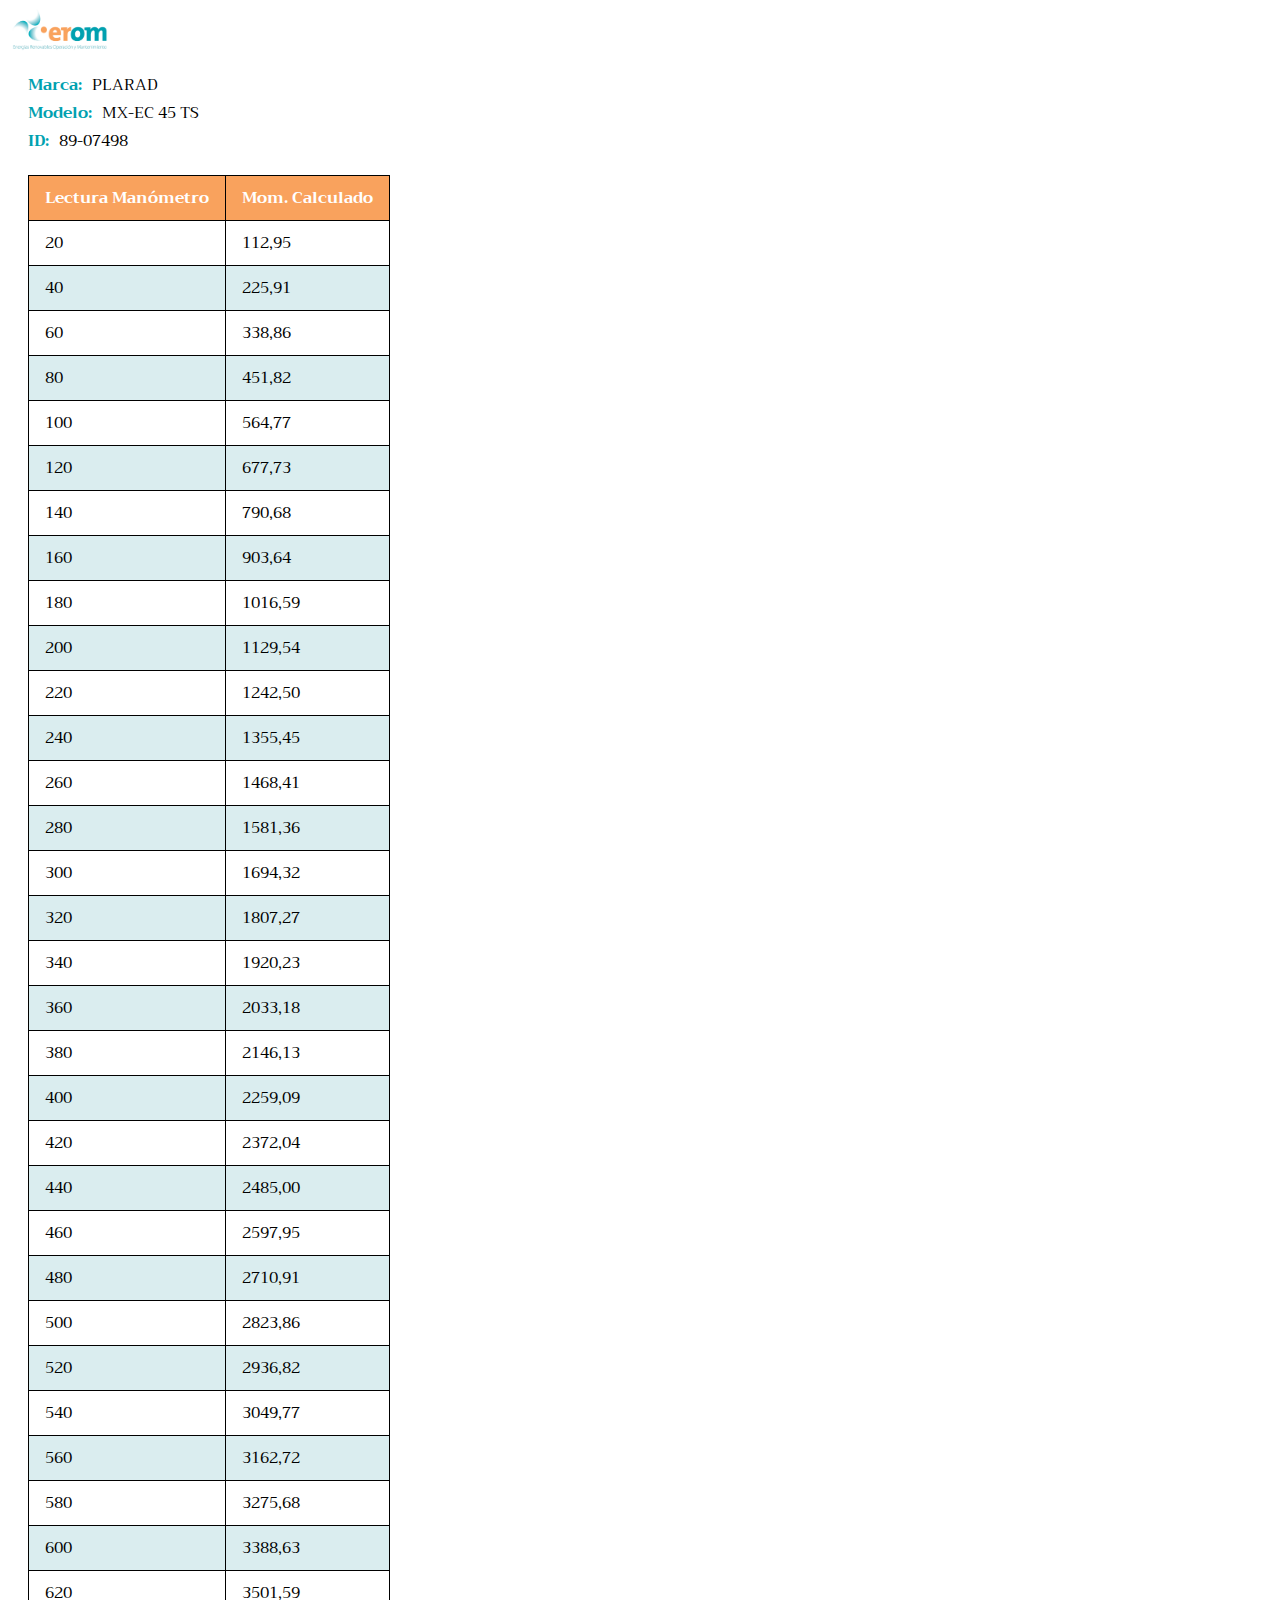
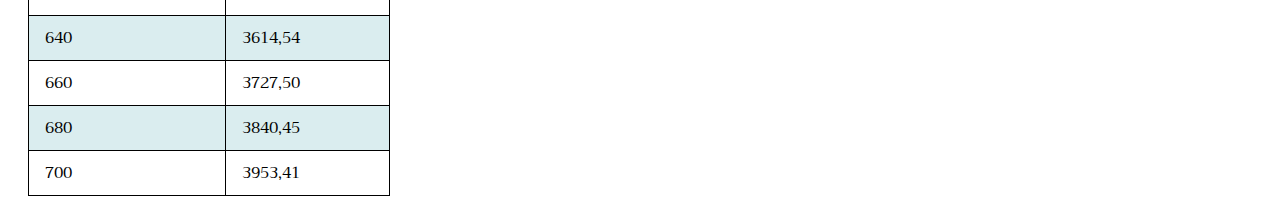
==== MX-EC_45_TS.html @ 3782b21d "Add files via upload" ====
<html>
  <head>
    <title>MX-EC 45 TS</title>
    <link rel="stylesheet" href="https://fonts.googleapis.com/css?family=Trirong">
    <link rel="stylesheet" href="css/main.css">
  </head>
  <body>
    <img class="logo" src="images/logo.png">
    <div class="identification">
      <div><p class="title">Marca: </p><p class="data">PLARAD</p></div>
      <div><p class="title">Modelo: </p><p class="data">MX-EC 45 TS</p></div>
      <div><p class="title">ID: </p><p class="data">89-07498</p></div>
    </div>
    <table>
      <thead>
        <tr>
          <th>Lectura Manómetro</th>
          <th>Mom. Calculado</th>
        </tr>
      </thead>
      <tbody>
        <tr>
          <td data-title="Lectura Manómetro">20</td>
          <td data-title="Mom. Calculado">112,95</td>
        </tr>
        <tr>
          <td data-title="Lectura Manómetro">40</td>
          <td data-title="Mom. Calculado">225,91</td>
        </tr>
        <tr>
          <td data-title="Lectura Manómetro">60</td>
          <td data-title="Mom. Calculado">338,86</td>
        </tr>
        <tr>
          <td data-title="Lectura Manómetro">80</td>
          <td data-title="Mom. Calculado">451,82</td>
        </tr>
        <tr>
          <td data-title="Lectura Manómetro">100</td>
          <td data-title="Mom. Calculado">564,77</td>
        </tr>
        <tr>
          <td data-title="Lectura Manómetro">120</td>
          <td data-title="Mom. Calculado">677,73</td>
        </tr>
        <tr>
          <td data-title="Lectura Manómetro">140</td>
          <td data-title="Mom. Calculado">790,68</td>
        </tr>
        <tr>
          <td data-title="Lectura Manómetro">160</td>
          <td data-title="Mom. Calculado">903,64</td>
        </tr>
        <tr>
          <td data-title="Lectura Manómetro">180</td>
          <td data-title="Mom. Calculado">1016,59</td>
        </tr>
        <tr>
          <td data-title="Lectura Manómetro">200</td>
          <td data-title="Mom. Calculado">1129,54</td>
        </tr>
        <tr>
          <td data-title="Lectura Manómetro">220</td>
          <td data-title="Mom. Calculado">1242,50</td>
        </tr>
        <tr>
          <td data-title="Lectura Manómetro">240</td>
          <td data-title="Mom. Calculado">1355,45</td>
        </tr>
        <tr>
          <td data-title="Lectura Manómetro">260</td>
          <td data-title="Mom. Calculado">1468,41</td>
        </tr>
        <tr>
          <td data-title="Lectura Manómetro">280</td>
          <td data-title="Mom. Calculado">1581,36</td>
        </tr>
        <tr>
          <td data-title="Lectura Manómetro">300</td>
          <td data-title="Mom. Calculado">1694,32</td>
        </tr>
        <tr>
          <td data-title="Lectura Manómetro">320</td>
          <td data-title="Mom. Calculado">1807,27</td>
        </tr>
        <tr>
          <td data-title="Lectura Manómetro">340</td>
          <td data-title="Mom. Calculado">1920,23</td>
        </tr>
        <tr>
          <td data-title="Lectura Manómetro">360</td>
          <td data-title="Mom. Calculado">2033,18</td>
        </tr>
        <tr>
          <td data-title="Lectura Manómetro">380</td>
          <td data-title="Mom. Calculado">2146,13</td>
        </tr>
        <tr>
          <td data-title="Lectura Manómetro">400</td>
          <td data-title="Mom. Calculado">2259,09</td>
        </tr>
        <tr>
          <td data-title="Lectura Manómetro">420</td>
          <td data-title="Mom. Calculado">2372,04</td>
        </tr>
        <tr>
          <td data-title="Lectura Manómetro">440</td>
          <td data-title="Mom. Calculado">2485,00</td>
        </tr>
        <tr>
          <td data-title="Lectura Manómetro">460</td>
          <td data-title="Mom. Calculado">2597,95</td>
        </tr>
        <tr>
          <td data-title="Lectura Manómetro">480</td>
          <td data-title="Mom. Calculado">2710,91</td>
        </tr>
        <tr>
          <td data-title="Lectura Manómetro">500</td>
          <td data-title="Mom. Calculado">2823,86</td>
        </tr>
        <tr>
          <td data-title="Lectura Manómetro">520</td>
          <td data-title="Mom. Calculado">2936,82</td>
        </tr>
        <tr>
          <td data-title="Lectura Manómetro">540</td>
          <td data-title="Mom. Calculado">3049,77</td>
        </tr>
        <tr>
          <td data-title="Lectura Manómetro">560</td>
          <td data-title="Mom. Calculado">3162,72</td>
        </tr>
        <tr>
          <td data-title="Lectura Manómetro">580</td>
          <td data-title="Mom. Calculado">3275,68</td>
        </tr>
        <tr>
          <td data-title="Lectura Manómetro">600</td>
          <td data-title="Mom. Calculado">3388,63</td>
        </tr>
        <tr>
          <td data-title="Lectura Manómetro">620</td>
          <td data-title="Mom. Calculado">3501,59</td>
        </tr>
        <tr>
          <td data-title="Lectura Manómetro">640</td>
          <td data-title="Mom. Calculado">3614,54</td>
        </tr>
        <tr>
          <td data-title="Lectura Manómetro">660</td>
          <td data-title="Mom. Calculado">3727,50</td>
        </tr>
        <tr>
          <td data-title="Lectura Manómetro">680</td>
          <td data-title="Mom. Calculado">3840,45</td>
        </tr>
        <tr>
          <td data-title="Lectura Manómetro">700</td>
          <td data-title="Mom. Calculado">3953,41</td>
        </tr>
      </tbody>
    </table>
  </body>
</html>
---- css/main.css ----
body {
	font-family: "Trirong", serif;
	background-position: 0px 0px;
}

.logo {
	width: 100px;
}

.identification {
	margin: 20px;
}

.identification div{
	display: flex;
	flex-direction: row;
}

.title {
	font-weight: bold;
	color: #00A1B0;
}

.data {
	margin-left: 10px;
}

.identification p {
	margin-top: 0px;
	margin-bottom: 0px;
}

table {
	margin-left: 20px;
  	border-collapse: collapse;
  	border-width: 0;

  	display: block;
  	overflow: auto;
}

td, th {
  	border: 1px solid;
  	padding: .5em 1em;
}

th {
	background-color: #F9A25D;
	border: 1px solid black;
	color: white;
}

tr th {
	font-weight: bold;
}

tr:nth-child(even) {
	background-color: #DAEDEF;
}
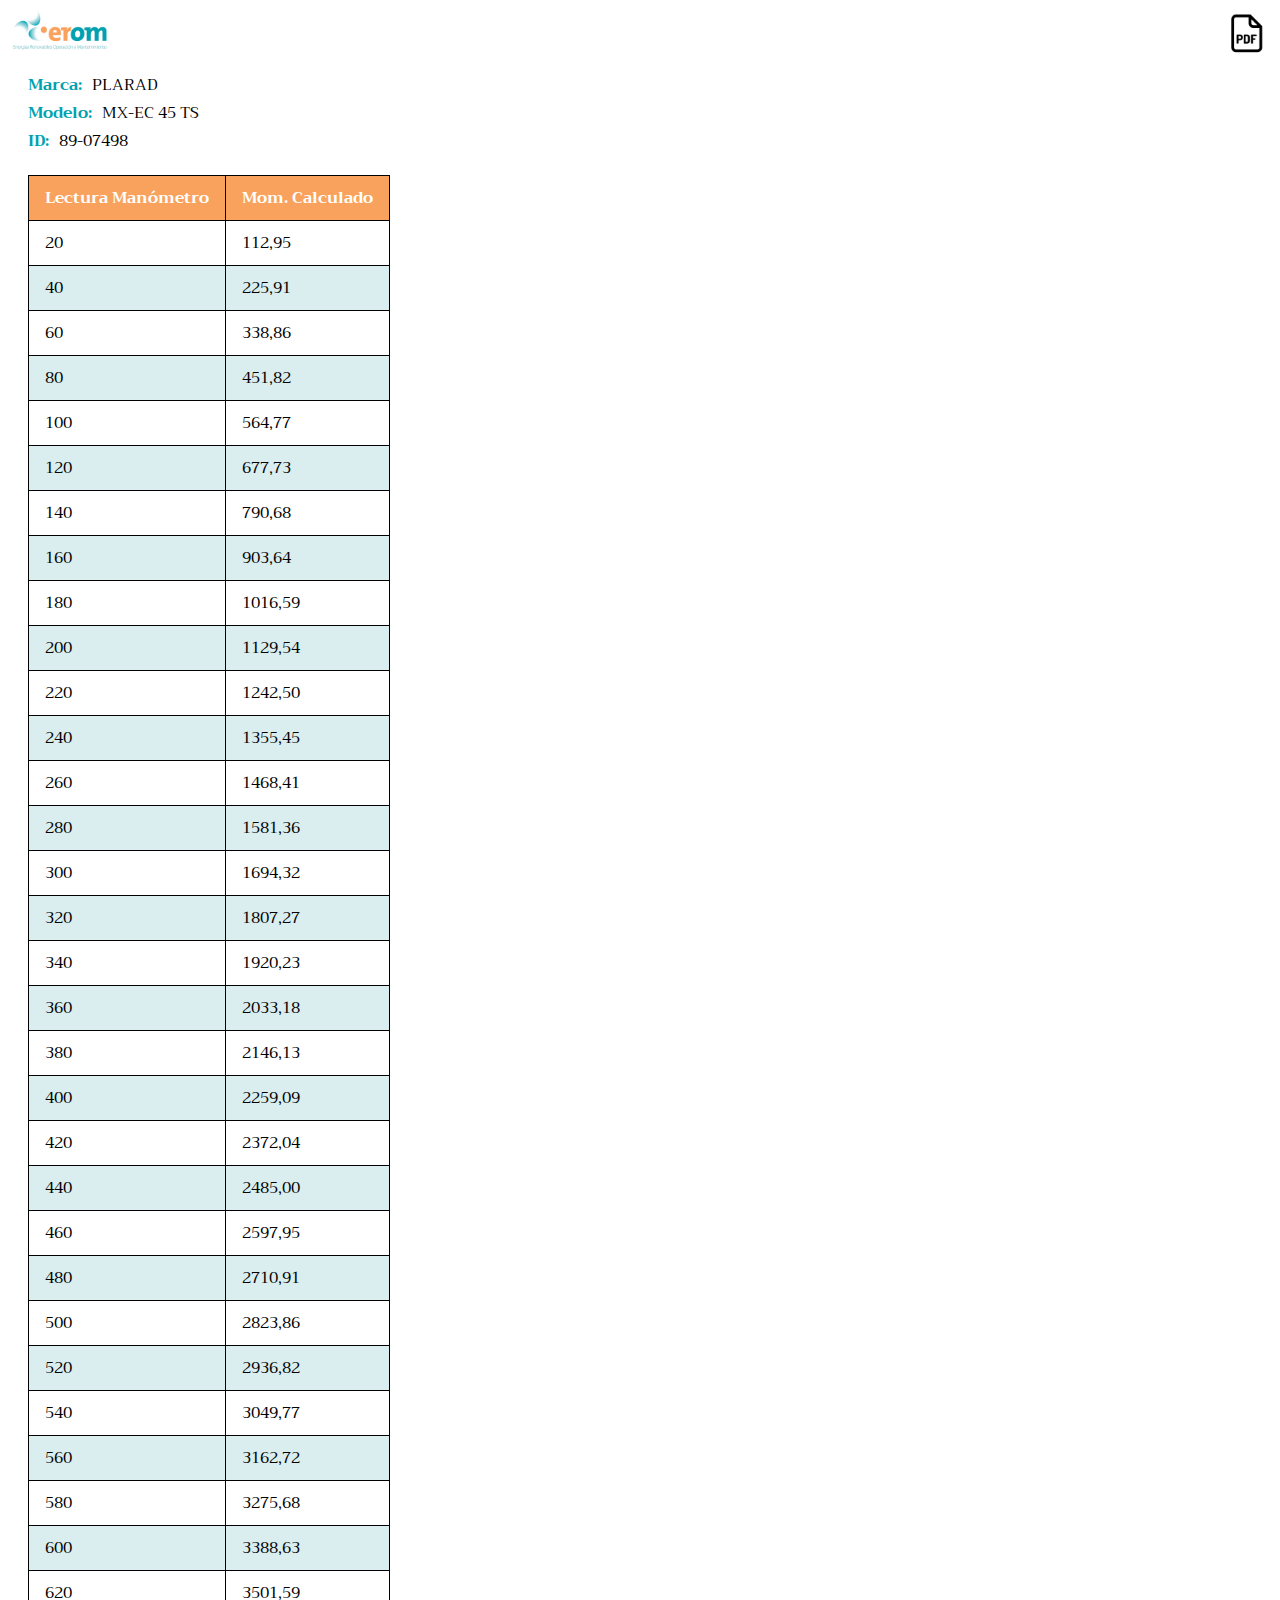
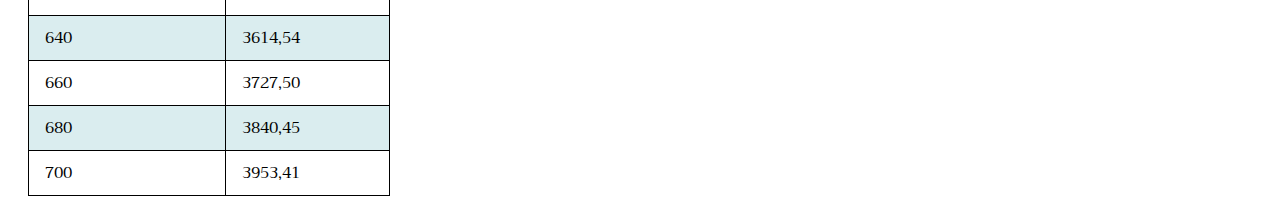
==== commit e4bf54fa: "Update MX-EC_45_TS.html" ====
--- a/MX-EC_45_TS.html
+++ b/MX-EC_45_TS.html
@@ -6,6 +6,7 @@
   </head>
   <body>
     <img class="logo" src="images/logo.png">
+    <a href="https://eromcaniza.github.io/calibrations/pdfs/MX-EC%2045%20TS.PDF"><img class="pdf" src="images/pdf.png"></a>
     <div class="identification">
       <div><p class="title">Marca: </p><p class="data">PLARAD</p></div>
       <div><p class="title">Modelo: </p><p class="data">MX-EC 45 TS</p></div>
@@ -162,4 +163,4 @@
       </tbody>
     </table>
   </body>
-</html>+</html>
--- a/css/main.css
+++ b/css/main.css
@@ -5,6 +5,14 @@
 
 .logo {
 	width: 100px;
+}
+
+.pdf {
+	width: 48px;
+	height: 48px;
+	position: absolute;
+	right: 10px;
+	top: 10px;
 }
 
 .identification {
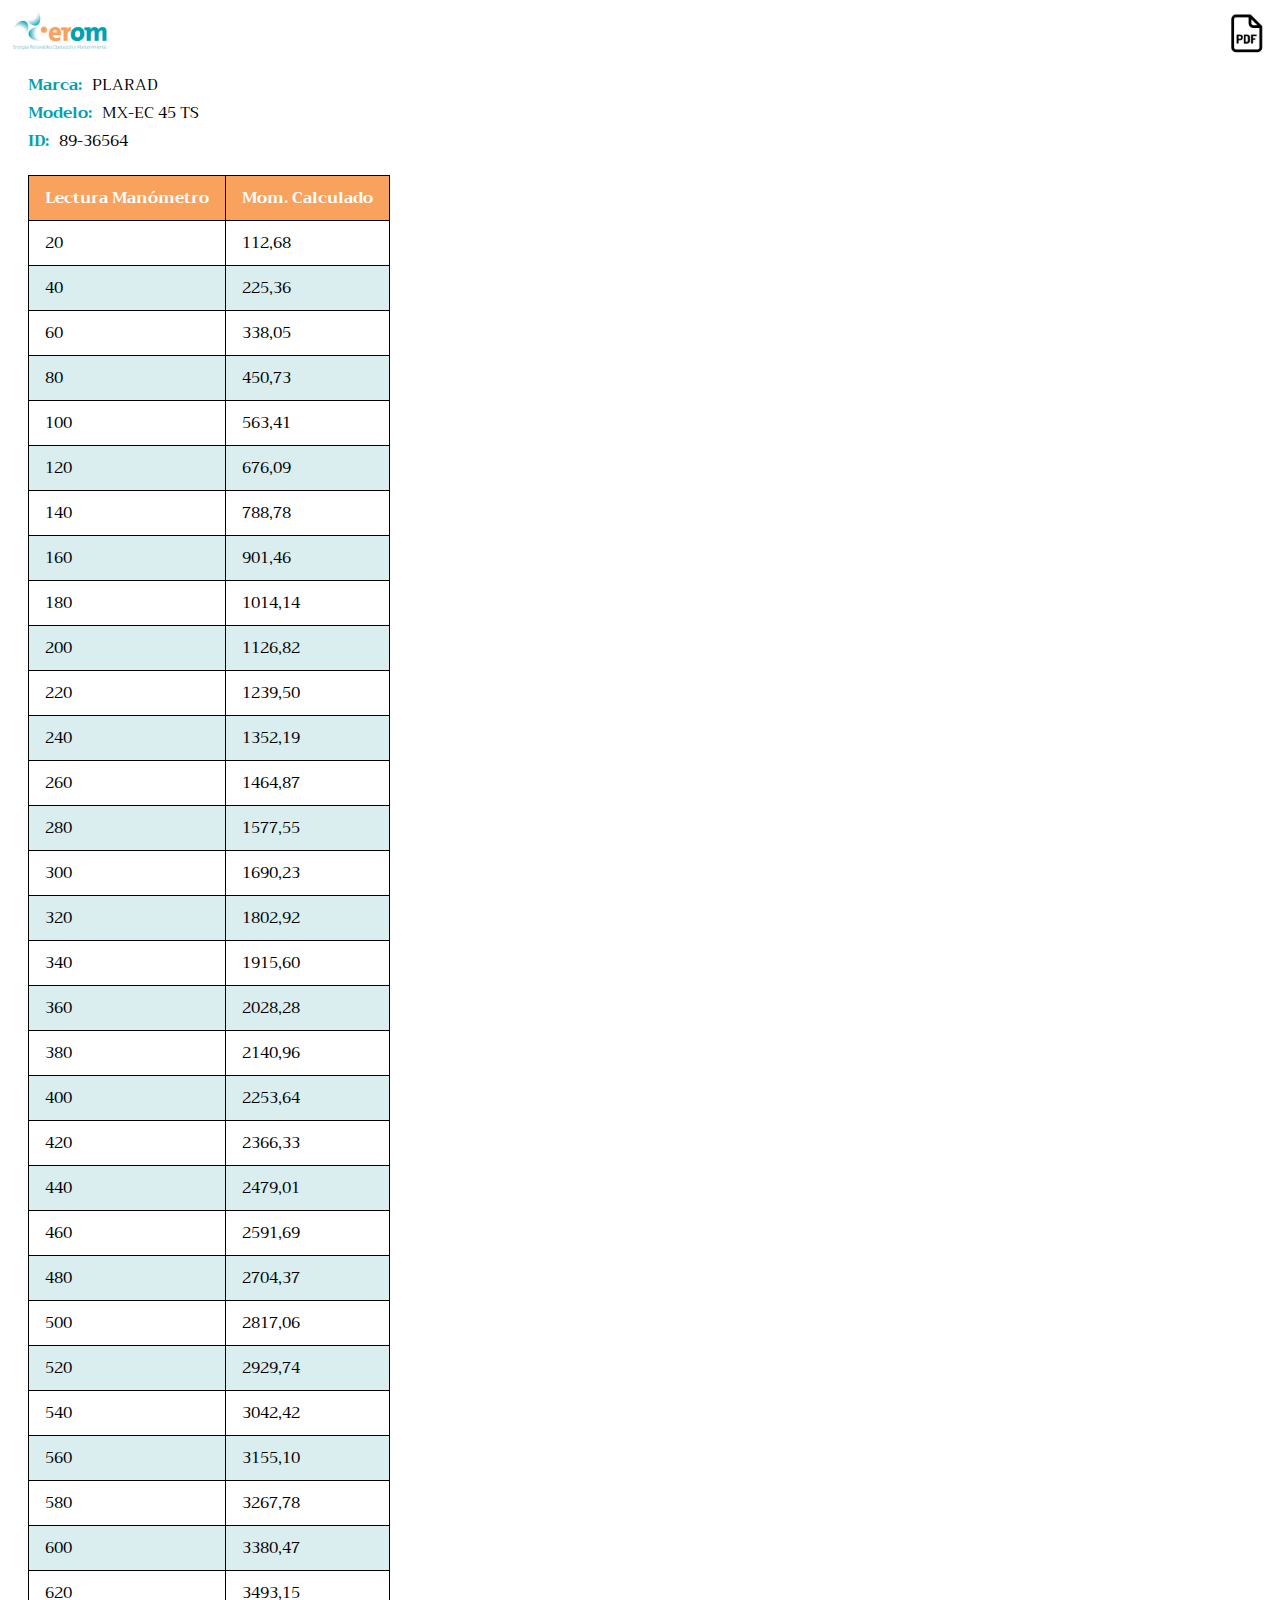
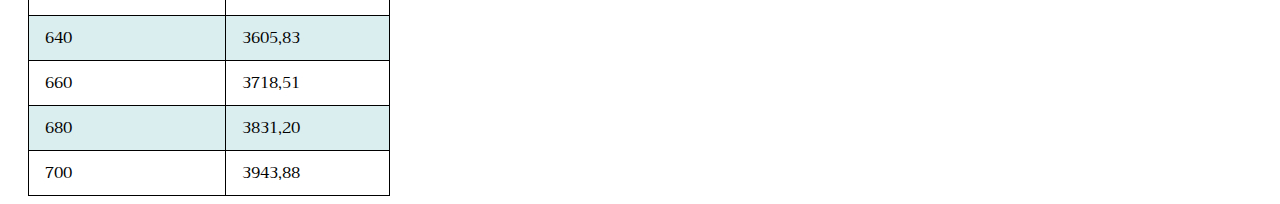
==== commit 785aaf3d: "Update MX-EC_45_TS.html" ====
--- a/MX-EC_45_TS.html
+++ b/MX-EC_45_TS.html
@@ -6,11 +6,11 @@
   </head>
   <body>
     <img class="logo" src="images/logo.png">
-    <a href="https://eromcaniza.github.io/calibrations/pdfs/MX-EC%2045%20TS.PDF"><img class="pdf" src="images/pdf.png"></a>
+    <a href="https://eromcaniza.github.io/calibrations/pdfs/MX-EC%2045%20TS.pdf"><img class="pdf" src="images/pdf.png"></a>
     <div class="identification">
       <div><p class="title">Marca: </p><p class="data">PLARAD</p></div>
       <div><p class="title">Modelo: </p><p class="data">MX-EC 45 TS</p></div>
-      <div><p class="title">ID: </p><p class="data">89-07498</p></div>
+      <div><p class="title">ID: </p><p class="data">89-36564</p></div>
     </div>
     <table>
       <thead>
@@ -22,143 +22,143 @@
       <tbody>
         <tr>
           <td data-title="Lectura Manómetro">20</td>
-          <td data-title="Mom. Calculado">112,95</td>
+          <td data-title="Mom. Calculado">112,68</td>
         </tr>
         <tr>
           <td data-title="Lectura Manómetro">40</td>
-          <td data-title="Mom. Calculado">225,91</td>
+          <td data-title="Mom. Calculado">225,36</td>
         </tr>
         <tr>
           <td data-title="Lectura Manómetro">60</td>
-          <td data-title="Mom. Calculado">338,86</td>
+          <td data-title="Mom. Calculado">338,05</td>
         </tr>
         <tr>
           <td data-title="Lectura Manómetro">80</td>
-          <td data-title="Mom. Calculado">451,82</td>
+          <td data-title="Mom. Calculado">450,73</td>
         </tr>
         <tr>
           <td data-title="Lectura Manómetro">100</td>
-          <td data-title="Mom. Calculado">564,77</td>
+          <td data-title="Mom. Calculado">563,41</td>
         </tr>
         <tr>
           <td data-title="Lectura Manómetro">120</td>
-          <td data-title="Mom. Calculado">677,73</td>
+          <td data-title="Mom. Calculado">676,09</td>
         </tr>
         <tr>
           <td data-title="Lectura Manómetro">140</td>
-          <td data-title="Mom. Calculado">790,68</td>
+          <td data-title="Mom. Calculado">788,78</td>
         </tr>
         <tr>
           <td data-title="Lectura Manómetro">160</td>
-          <td data-title="Mom. Calculado">903,64</td>
+          <td data-title="Mom. Calculado">901,46</td>
         </tr>
         <tr>
           <td data-title="Lectura Manómetro">180</td>
-          <td data-title="Mom. Calculado">1016,59</td>
+          <td data-title="Mom. Calculado">1014,14</td>
         </tr>
         <tr>
           <td data-title="Lectura Manómetro">200</td>
-          <td data-title="Mom. Calculado">1129,54</td>
+          <td data-title="Mom. Calculado">1126,82</td>
         </tr>
         <tr>
           <td data-title="Lectura Manómetro">220</td>
-          <td data-title="Mom. Calculado">1242,50</td>
+          <td data-title="Mom. Calculado">1239,50</td>
         </tr>
         <tr>
           <td data-title="Lectura Manómetro">240</td>
-          <td data-title="Mom. Calculado">1355,45</td>
+          <td data-title="Mom. Calculado">1352,19</td>
         </tr>
         <tr>
           <td data-title="Lectura Manómetro">260</td>
-          <td data-title="Mom. Calculado">1468,41</td>
+          <td data-title="Mom. Calculado">1464,87</td>
         </tr>
         <tr>
           <td data-title="Lectura Manómetro">280</td>
-          <td data-title="Mom. Calculado">1581,36</td>
+          <td data-title="Mom. Calculado">1577,55</td>
         </tr>
         <tr>
           <td data-title="Lectura Manómetro">300</td>
-          <td data-title="Mom. Calculado">1694,32</td>
+          <td data-title="Mom. Calculado">1690,23</td>
         </tr>
         <tr>
           <td data-title="Lectura Manómetro">320</td>
-          <td data-title="Mom. Calculado">1807,27</td>
+          <td data-title="Mom. Calculado">1802,92</td>
         </tr>
         <tr>
           <td data-title="Lectura Manómetro">340</td>
-          <td data-title="Mom. Calculado">1920,23</td>
+          <td data-title="Mom. Calculado">1915,60</td>
         </tr>
         <tr>
           <td data-title="Lectura Manómetro">360</td>
-          <td data-title="Mom. Calculado">2033,18</td>
+          <td data-title="Mom. Calculado">2028,28</td>
         </tr>
         <tr>
           <td data-title="Lectura Manómetro">380</td>
-          <td data-title="Mom. Calculado">2146,13</td>
+          <td data-title="Mom. Calculado">2140,96</td>
         </tr>
         <tr>
           <td data-title="Lectura Manómetro">400</td>
-          <td data-title="Mom. Calculado">2259,09</td>
+          <td data-title="Mom. Calculado">2253,64</td>
         </tr>
         <tr>
           <td data-title="Lectura Manómetro">420</td>
-          <td data-title="Mom. Calculado">2372,04</td>
+          <td data-title="Mom. Calculado">2366,33</td>
         </tr>
         <tr>
           <td data-title="Lectura Manómetro">440</td>
-          <td data-title="Mom. Calculado">2485,00</td>
+          <td data-title="Mom. Calculado">2479,01</td>
         </tr>
         <tr>
           <td data-title="Lectura Manómetro">460</td>
-          <td data-title="Mom. Calculado">2597,95</td>
+          <td data-title="Mom. Calculado">2591,69</td>
         </tr>
         <tr>
           <td data-title="Lectura Manómetro">480</td>
-          <td data-title="Mom. Calculado">2710,91</td>
+          <td data-title="Mom. Calculado">2704,37</td>
         </tr>
         <tr>
           <td data-title="Lectura Manómetro">500</td>
-          <td data-title="Mom. Calculado">2823,86</td>
+          <td data-title="Mom. Calculado">2817,06</td>
         </tr>
         <tr>
           <td data-title="Lectura Manómetro">520</td>
-          <td data-title="Mom. Calculado">2936,82</td>
+          <td data-title="Mom. Calculado">2929,74</td>
         </tr>
         <tr>
           <td data-title="Lectura Manómetro">540</td>
-          <td data-title="Mom. Calculado">3049,77</td>
+          <td data-title="Mom. Calculado">3042,42</td>
         </tr>
         <tr>
           <td data-title="Lectura Manómetro">560</td>
-          <td data-title="Mom. Calculado">3162,72</td>
+          <td data-title="Mom. Calculado">3155,10</td>
         </tr>
         <tr>
           <td data-title="Lectura Manómetro">580</td>
-          <td data-title="Mom. Calculado">3275,68</td>
+          <td data-title="Mom. Calculado">3267,78</td>
         </tr>
         <tr>
           <td data-title="Lectura Manómetro">600</td>
-          <td data-title="Mom. Calculado">3388,63</td>
+          <td data-title="Mom. Calculado">3380,47</td>
         </tr>
         <tr>
           <td data-title="Lectura Manómetro">620</td>
-          <td data-title="Mom. Calculado">3501,59</td>
+          <td data-title="Mom. Calculado">3493,15</td>
         </tr>
         <tr>
           <td data-title="Lectura Manómetro">640</td>
-          <td data-title="Mom. Calculado">3614,54</td>
+          <td data-title="Mom. Calculado">3605,83</td>
         </tr>
         <tr>
           <td data-title="Lectura Manómetro">660</td>
-          <td data-title="Mom. Calculado">3727,50</td>
+          <td data-title="Mom. Calculado">3718,51</td>
         </tr>
         <tr>
           <td data-title="Lectura Manómetro">680</td>
-          <td data-title="Mom. Calculado">3840,45</td>
+          <td data-title="Mom. Calculado">3831,20</td>
         </tr>
         <tr>
           <td data-title="Lectura Manómetro">700</td>
-          <td data-title="Mom. Calculado">3953,41</td>
+          <td data-title="Mom. Calculado">3943,88</td>
         </tr>
       </tbody>
     </table>
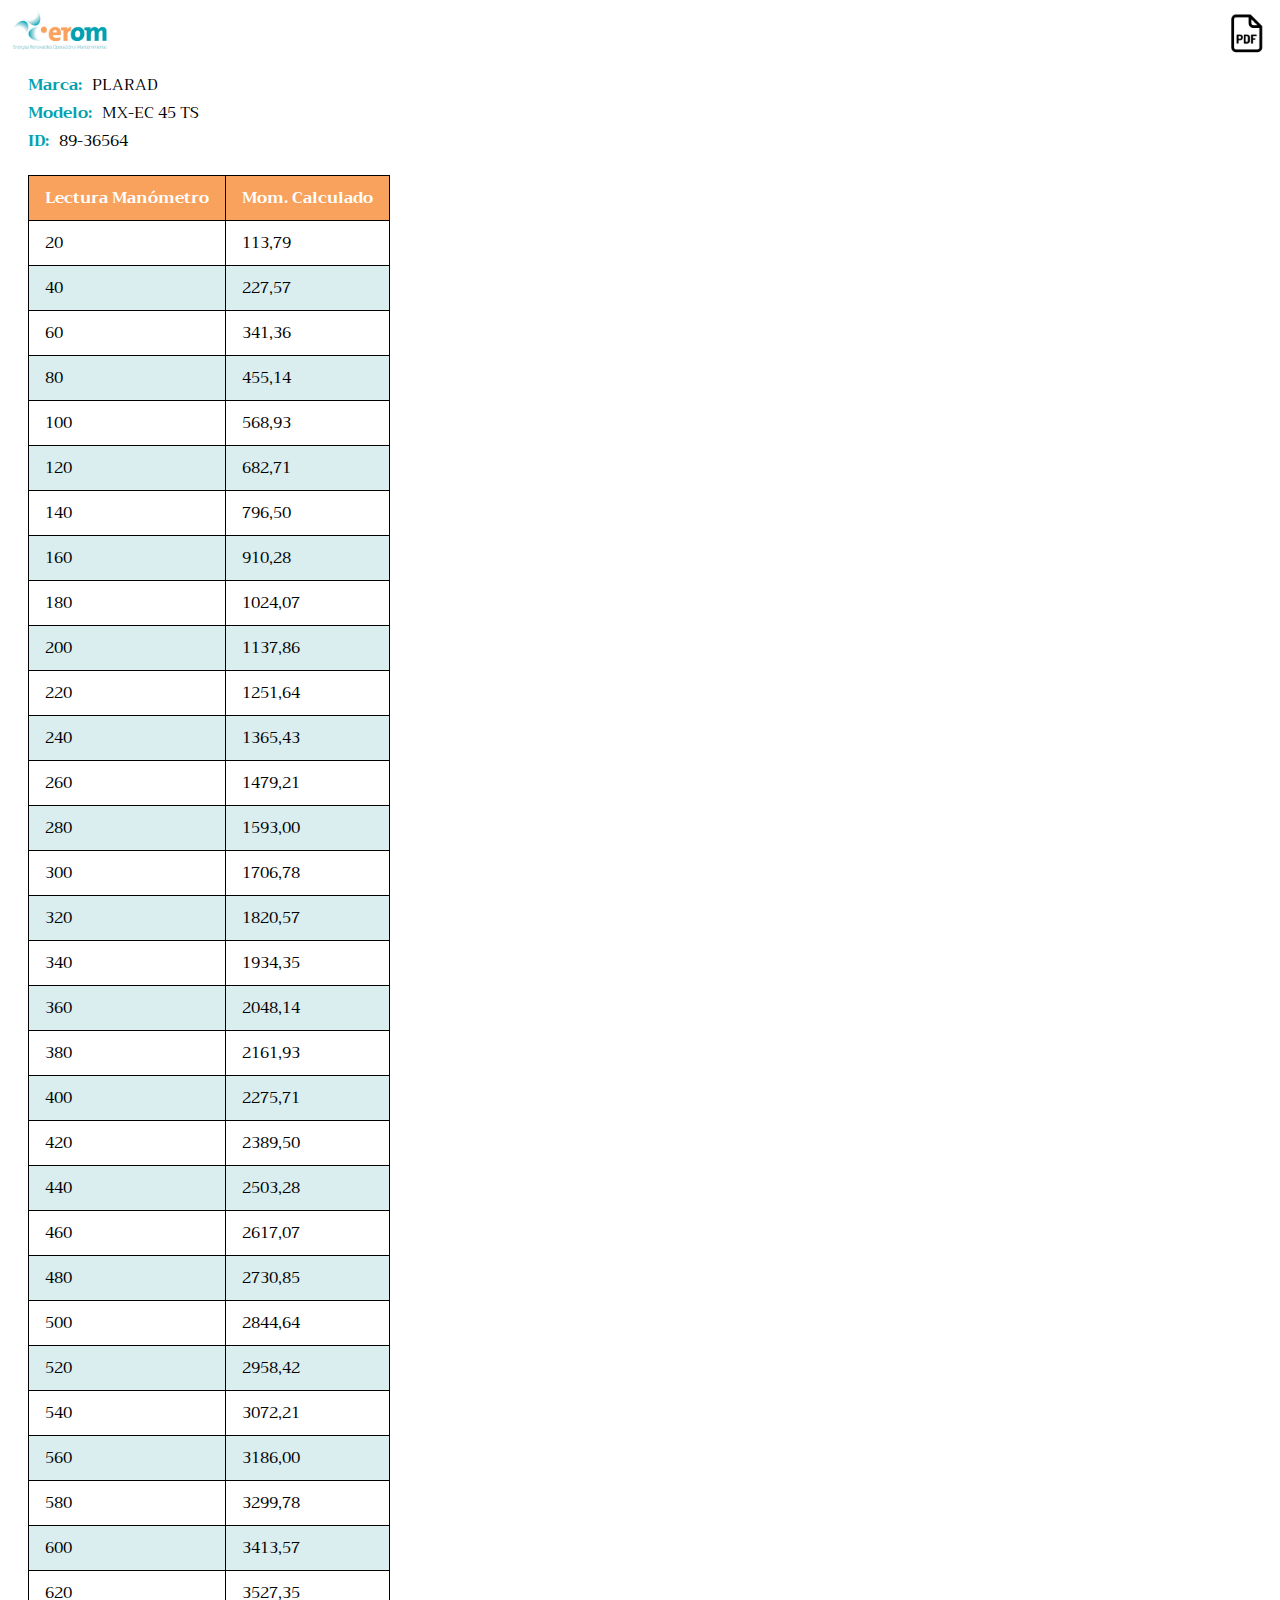
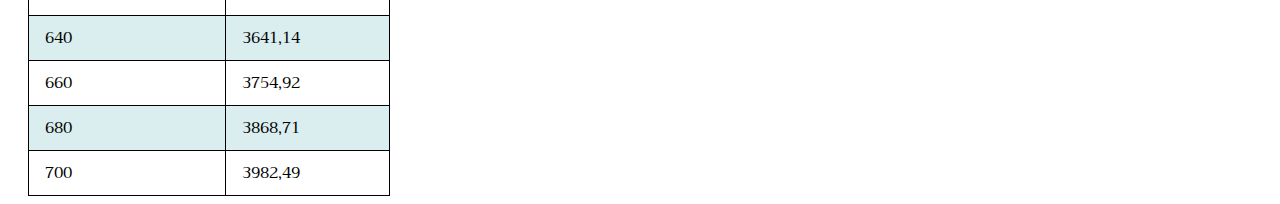
==== commit a114bb9d: "Update MX-EC_45_TS.html" ====
--- a/MX-EC_45_TS.html
+++ b/MX-EC_45_TS.html
@@ -22,143 +22,143 @@
       <tbody>
         <tr>
           <td data-title="Lectura Manómetro">20</td>
-          <td data-title="Mom. Calculado">112,68</td>
+          <td data-title="Mom. Calculado">113,79</td>
         </tr>
         <tr>
           <td data-title="Lectura Manómetro">40</td>
-          <td data-title="Mom. Calculado">225,36</td>
+          <td data-title="Mom. Calculado">227,57</td>
         </tr>
         <tr>
           <td data-title="Lectura Manómetro">60</td>
-          <td data-title="Mom. Calculado">338,05</td>
+          <td data-title="Mom. Calculado">341,36</td>
         </tr>
         <tr>
           <td data-title="Lectura Manómetro">80</td>
-          <td data-title="Mom. Calculado">450,73</td>
+          <td data-title="Mom. Calculado">455,14</td>
         </tr>
         <tr>
           <td data-title="Lectura Manómetro">100</td>
-          <td data-title="Mom. Calculado">563,41</td>
+          <td data-title="Mom. Calculado">568,93</td>
         </tr>
         <tr>
           <td data-title="Lectura Manómetro">120</td>
-          <td data-title="Mom. Calculado">676,09</td>
+          <td data-title="Mom. Calculado">682,71</td>
         </tr>
         <tr>
           <td data-title="Lectura Manómetro">140</td>
-          <td data-title="Mom. Calculado">788,78</td>
+          <td data-title="Mom. Calculado">796,50</td>
         </tr>
         <tr>
           <td data-title="Lectura Manómetro">160</td>
-          <td data-title="Mom. Calculado">901,46</td>
+          <td data-title="Mom. Calculado">910,28</td>
         </tr>
         <tr>
           <td data-title="Lectura Manómetro">180</td>
-          <td data-title="Mom. Calculado">1014,14</td>
+          <td data-title="Mom. Calculado">1024,07</td>
         </tr>
         <tr>
           <td data-title="Lectura Manómetro">200</td>
-          <td data-title="Mom. Calculado">1126,82</td>
+          <td data-title="Mom. Calculado">1137,86</td>
         </tr>
         <tr>
           <td data-title="Lectura Manómetro">220</td>
-          <td data-title="Mom. Calculado">1239,50</td>
+          <td data-title="Mom. Calculado">1251,64</td>
         </tr>
         <tr>
           <td data-title="Lectura Manómetro">240</td>
-          <td data-title="Mom. Calculado">1352,19</td>
+          <td data-title="Mom. Calculado">1365,43</td>
         </tr>
         <tr>
           <td data-title="Lectura Manómetro">260</td>
-          <td data-title="Mom. Calculado">1464,87</td>
+          <td data-title="Mom. Calculado">1479,21</td>
         </tr>
         <tr>
           <td data-title="Lectura Manómetro">280</td>
-          <td data-title="Mom. Calculado">1577,55</td>
+          <td data-title="Mom. Calculado">1593,00</td>
         </tr>
         <tr>
           <td data-title="Lectura Manómetro">300</td>
-          <td data-title="Mom. Calculado">1690,23</td>
+          <td data-title="Mom. Calculado">1706,78</td>
         </tr>
         <tr>
           <td data-title="Lectura Manómetro">320</td>
-          <td data-title="Mom. Calculado">1802,92</td>
+          <td data-title="Mom. Calculado">1820,57</td>
         </tr>
         <tr>
           <td data-title="Lectura Manómetro">340</td>
-          <td data-title="Mom. Calculado">1915,60</td>
+          <td data-title="Mom. Calculado">1934,35</td>
         </tr>
         <tr>
           <td data-title="Lectura Manómetro">360</td>
-          <td data-title="Mom. Calculado">2028,28</td>
+          <td data-title="Mom. Calculado">2048,14</td>
         </tr>
         <tr>
           <td data-title="Lectura Manómetro">380</td>
-          <td data-title="Mom. Calculado">2140,96</td>
+          <td data-title="Mom. Calculado">2161,93</td>
         </tr>
         <tr>
           <td data-title="Lectura Manómetro">400</td>
-          <td data-title="Mom. Calculado">2253,64</td>
+          <td data-title="Mom. Calculado">2275,71</td>
         </tr>
         <tr>
           <td data-title="Lectura Manómetro">420</td>
-          <td data-title="Mom. Calculado">2366,33</td>
+          <td data-title="Mom. Calculado">2389,50</td>
         </tr>
         <tr>
           <td data-title="Lectura Manómetro">440</td>
-          <td data-title="Mom. Calculado">2479,01</td>
+          <td data-title="Mom. Calculado">2503,28</td>
         </tr>
         <tr>
           <td data-title="Lectura Manómetro">460</td>
-          <td data-title="Mom. Calculado">2591,69</td>
+          <td data-title="Mom. Calculado">2617,07</td>
         </tr>
         <tr>
           <td data-title="Lectura Manómetro">480</td>
-          <td data-title="Mom. Calculado">2704,37</td>
+          <td data-title="Mom. Calculado">2730,85</td>
         </tr>
         <tr>
           <td data-title="Lectura Manómetro">500</td>
-          <td data-title="Mom. Calculado">2817,06</td>
+          <td data-title="Mom. Calculado">2844,64</td>
         </tr>
         <tr>
           <td data-title="Lectura Manómetro">520</td>
-          <td data-title="Mom. Calculado">2929,74</td>
+          <td data-title="Mom. Calculado">2958,42</td>
         </tr>
         <tr>
           <td data-title="Lectura Manómetro">540</td>
-          <td data-title="Mom. Calculado">3042,42</td>
+          <td data-title="Mom. Calculado">3072,21</td>
         </tr>
         <tr>
           <td data-title="Lectura Manómetro">560</td>
-          <td data-title="Mom. Calculado">3155,10</td>
+          <td data-title="Mom. Calculado">3186,00</td>
         </tr>
         <tr>
           <td data-title="Lectura Manómetro">580</td>
-          <td data-title="Mom. Calculado">3267,78</td>
+          <td data-title="Mom. Calculado">3299,78</td>
         </tr>
         <tr>
           <td data-title="Lectura Manómetro">600</td>
-          <td data-title="Mom. Calculado">3380,47</td>
+          <td data-title="Mom. Calculado">3413,57</td>
         </tr>
         <tr>
           <td data-title="Lectura Manómetro">620</td>
-          <td data-title="Mom. Calculado">3493,15</td>
+          <td data-title="Mom. Calculado">3527,35</td>
         </tr>
         <tr>
           <td data-title="Lectura Manómetro">640</td>
-          <td data-title="Mom. Calculado">3605,83</td>
+          <td data-title="Mom. Calculado">3641,14</td>
         </tr>
         <tr>
           <td data-title="Lectura Manómetro">660</td>
-          <td data-title="Mom. Calculado">3718,51</td>
+          <td data-title="Mom. Calculado">3754,92</td>
         </tr>
         <tr>
           <td data-title="Lectura Manómetro">680</td>
-          <td data-title="Mom. Calculado">3831,20</td>
+          <td data-title="Mom. Calculado">3868,71</td>
         </tr>
         <tr>
           <td data-title="Lectura Manómetro">700</td>
-          <td data-title="Mom. Calculado">3943,88</td>
+          <td data-title="Mom. Calculado">3982,49</td>
         </tr>
       </tbody>
     </table>
